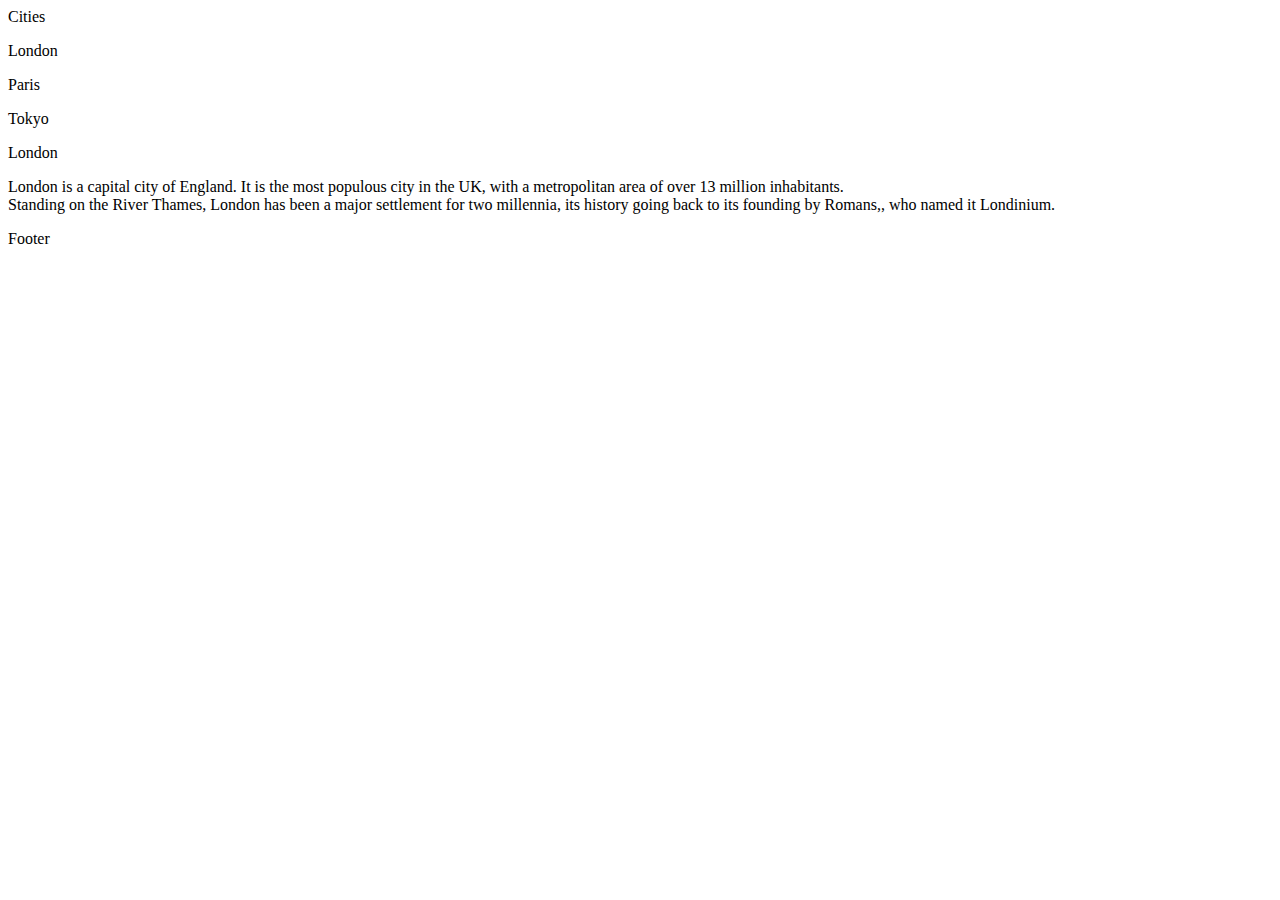
==== bt2/bt2.html @ 5363627e "a" ====
<!DOCTYPE html>
<html lang="en">
<head>
    <meta charset="UTF-8">
    <meta name="viewport" content="width=device-width, initial-scale=1.0">
    <title>bt2</title>
    <link rel="stylesheet" href="styles2.css">

</head>
<body>
    <div class="container">
        <div class="header">Cities</div>
        <div class="main-container">
            <div class="menu">
                <p id="l1">London</p>
                <p id="l2">Paris</p>
                <p id="l3">Tokyo</p>
            </div>
            <div class="content">
                <p id="introduce">London</p>
                <p id="introduce-contain">London is a capital city of England. It is the most populous city in the UK, with a
                    metropolitan area of over 13 million inhabitants. <br> Standing on the River Thames, London has been a major settlement
                    for two millennia, its history going back to its founding by Romans,, who named it Londinium.</p>
            </div>
        </div>
        <div class="footer">Footer</div>
    </div>
</body>
</html>
---- bt2/styles2.css ----
body {
    display: flex;
    background-color: white;
}
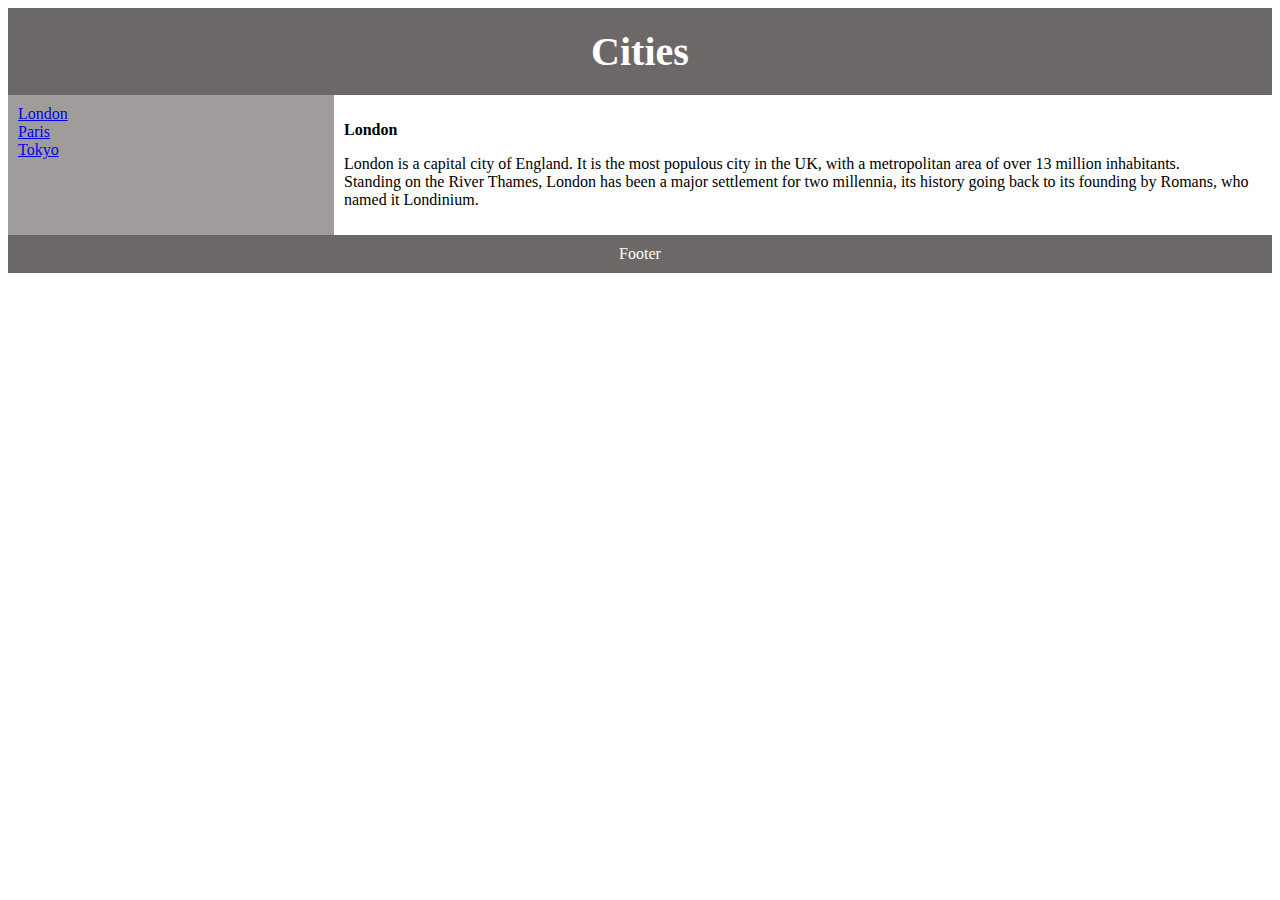
==== commit ac1233aa: "submit" ====
--- a/bt2/bt2.html
+++ b/bt2/bt2.html
@@ -12,15 +12,13 @@
         <div class="header">Cities</div>
         <div class="main-container">
             <div class="menu">
-                <p id="l1">London</p>
-                <p id="l2">Paris</p>
-                <p id="l3">Tokyo</p>
+                <a href="London.txt"> London</a> <br> <a href="Paris.txt"> Paris</a> <br> <a href="Tokyo.txt"> Tokyo</a>
             </div>
             <div class="content">
                 <p id="introduce">London</p>
                 <p id="introduce-contain">London is a capital city of England. It is the most populous city in the UK, with a
                     metropolitan area of over 13 million inhabitants. <br> Standing on the River Thames, London has been a major settlement
-                    for two millennia, its history going back to its founding by Romans,, who named it Londinium.</p>
+                    for two millennia, its history going back to its founding by Romans, who named it Londinium.</p>
             </div>
         </div>
         <div class="footer">Footer</div>
--- a/bt2/styles2.css
+++ b/bt2/styles2.css
@@ -3,3 +3,44 @@
     background-color: white;
 }
 
+.container{
+    width: 100%;
+    background-color: rgb(108, 104, 104);
+}
+
+.header{
+    font-size: 40px;
+    text-align: center;
+    color: white;
+    font-weight: bold;
+    box-sizing: border-box;
+    padding: 20px;
+}
+
+.main-container{
+    display: flex;
+    flex-direction: width;
+}
+
+.menu{
+    padding: 10px;
+    width: 25%;
+    flex-direction: column;
+    background-color: rgb(161, 156, 156);
+}
+
+.content{
+    padding: 10px;
+    width: 75%;
+    background-color: white;
+}
+
+.footer{
+    padding: 10px;
+    text-align: center;
+    color: white;
+}
+
+#introduce{
+    font-weight: bold;
+}